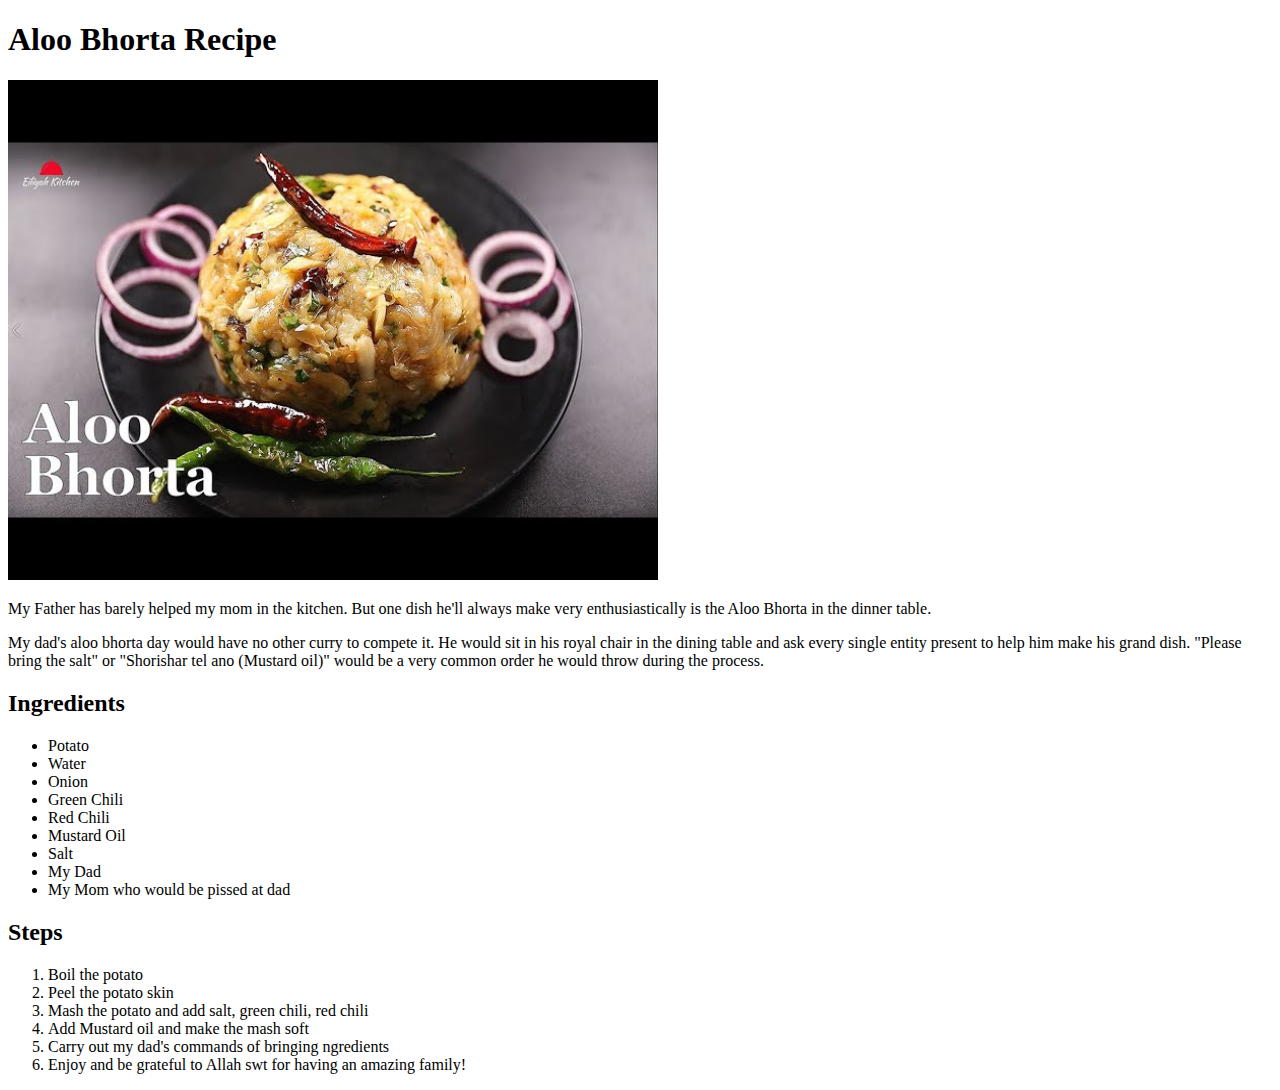
==== recipes/aloobhorta.html @ 93681530 "Two more recipe pages Completed" ====
<!DOCTYPE html>
<html lang="en">
<head>
    <meta charset="UTF-8">
    <meta name="viewport" content="width=device-width, initial-scale=1.0">
    <title>Aloo Bhorta Recipe</title>
</head>
<body>
    <h1>
        Aloo Bhorta Recipe
    </h1>
    <img src="../images/aloo.jpg" alt="Aloo Bhorta Recipe" height="500" width="650">
    <p>
        My Father has barely helped my mom in the kitchen.
        But one dish he'll always make very enthusiastically is the Aloo Bhorta in the dinner table. 
    </p>
    <p>
        My dad's aloo bhorta day would have no other curry to compete it. 
        He would sit in his royal chair in the dining table and ask every single entity present to help him make his grand dish. 
        "Please bring the salt" or "Shorishar tel ano (Mustard oil)" would be a very common order he would throw during the process.
    </p>
    <h2>
        Ingredients
    </h2>
    <ul>
        <li>Potato</li>
        <li>Water</li>
        <li>Onion</li>
        <li>Green Chili</li>
        <li>Red Chili</li>
        <li>Mustard Oil</li>
        <li>Salt</li>
        <li>My Dad</li>
        <li>My Mom who would be pissed at dad</li>
    </ul>
    <h2>Steps</h2>
    <ol>
        <li>Boil the potato</li>
        <li>Peel the potato skin</li>
        <li>Mash the potato and add salt, green chili, red chili</li>
        <li>Add Mustard oil and make the mash soft</li>
        <li>Carry out my dad's commands of bringing ngredients</li>
        <li>Enjoy and be grateful to Allah swt for having an amazing family!</li>
    </ol>
</body>
</html>
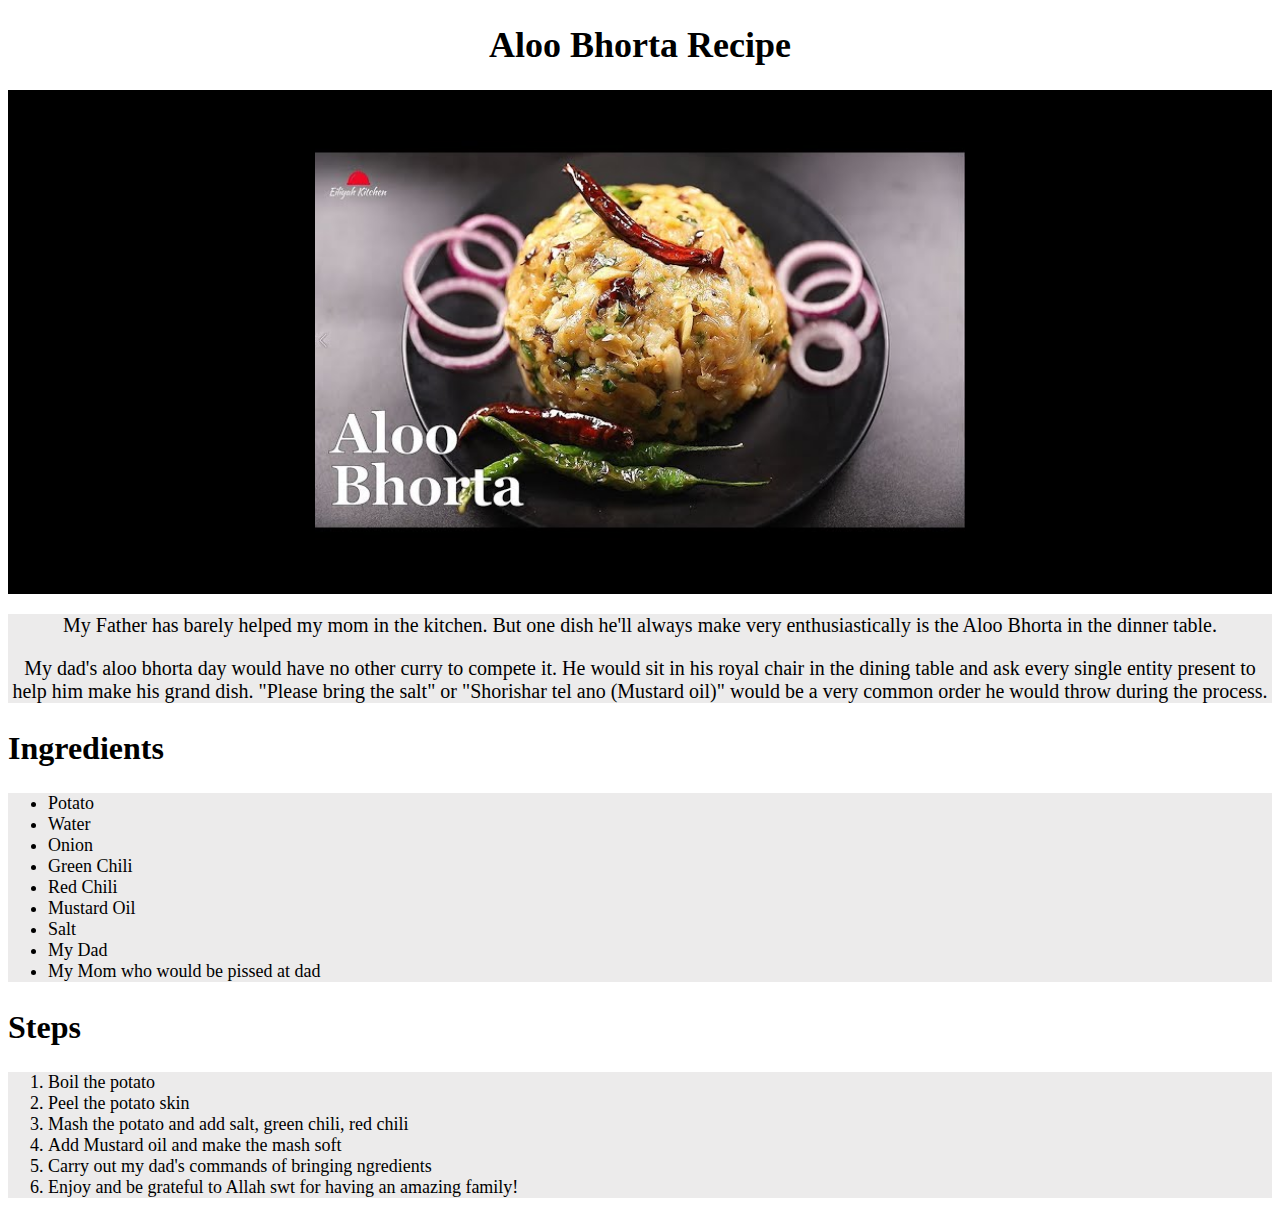
==== commit a19592e4: "Styled with basic css" ====
--- a/recipes/aloobhorta.html
+++ b/recipes/aloobhorta.html
@@ -4,12 +4,16 @@
     <meta charset="UTF-8">
     <meta name="viewport" content="width=device-width, initial-scale=1.0">
     <title>Aloo Bhorta Recipe</title>
+    <link rel="stylesheet" href="../styles.css">
 </head>
 <body>
-    <h1>
+    <h1 class="makecenter innerpagetitle">
         Aloo Bhorta Recipe
     </h1>
-    <img src="../images/aloo.jpg" alt="Aloo Bhorta Recipe" height="500" width="650">
+    <div class="makecenter img">
+    <img src="../images/aloo.jpg" alt="Aloo Bhorta Recipe" height="500" width="650" class="makecenter">
+    </div>
+    <div class="desc">
     <p>
         My Father has barely helped my mom in the kitchen.
         But one dish he'll always make very enthusiastically is the Aloo Bhorta in the dinner table. 
@@ -19,9 +23,11 @@
         He would sit in his royal chair in the dining table and ask every single entity present to help him make his grand dish. 
         "Please bring the salt" or "Shorishar tel ano (Mustard oil)" would be a very common order he would throw during the process.
     </p>
-    <h2>
+    </div>
+    <h2 class="innersubtitle">
         Ingredients
     </h2>
+    <div class="innerlist">
     <ul>
         <li>Potato</li>
         <li>Water</li>
@@ -33,7 +39,9 @@
         <li>My Dad</li>
         <li>My Mom who would be pissed at dad</li>
     </ul>
-    <h2>Steps</h2>
+    </div>
+    <h2 class="innersubtitle">Steps</h2>
+    <div class="innerlist">
     <ol>
         <li>Boil the potato</li>
         <li>Peel the potato skin</li>
@@ -42,5 +50,12 @@
         <li>Carry out my dad's commands of bringing ngredients</li>
         <li>Enjoy and be grateful to Allah swt for having an amazing family!</li>
     </ol>
+    </div>
+    <p>
+
+    </p>
+    <p>
+        
+    </p>
 </body>
 </html>--- a/styles.css
+++ b/styles.css
@@ -0,0 +1,34 @@
+.pagetitle{
+    font-size: 36px;
+    font-weight: bold;
+    text-align: center;
+    color: white;
+    background-color: blue;
+}
+.innerpagetitle{
+    font-size: 36px;
+}
+.innersubtitle{
+    font-size: 32px;
+}
+
+.u-lists{
+    font-size: 20px;
+}
+
+.makecenter, p, em, strong{
+    text-align: center;
+    align-items: center;
+}
+.desc{
+    font-size: 20px;
+    color: black;
+    background-color: rgb(236, 235, 235);
+}
+.img{
+    background-color: black;
+}
+.innerlist{
+    font-size: 18px;
+    background-color: rgb(236, 235, 235);
+}
